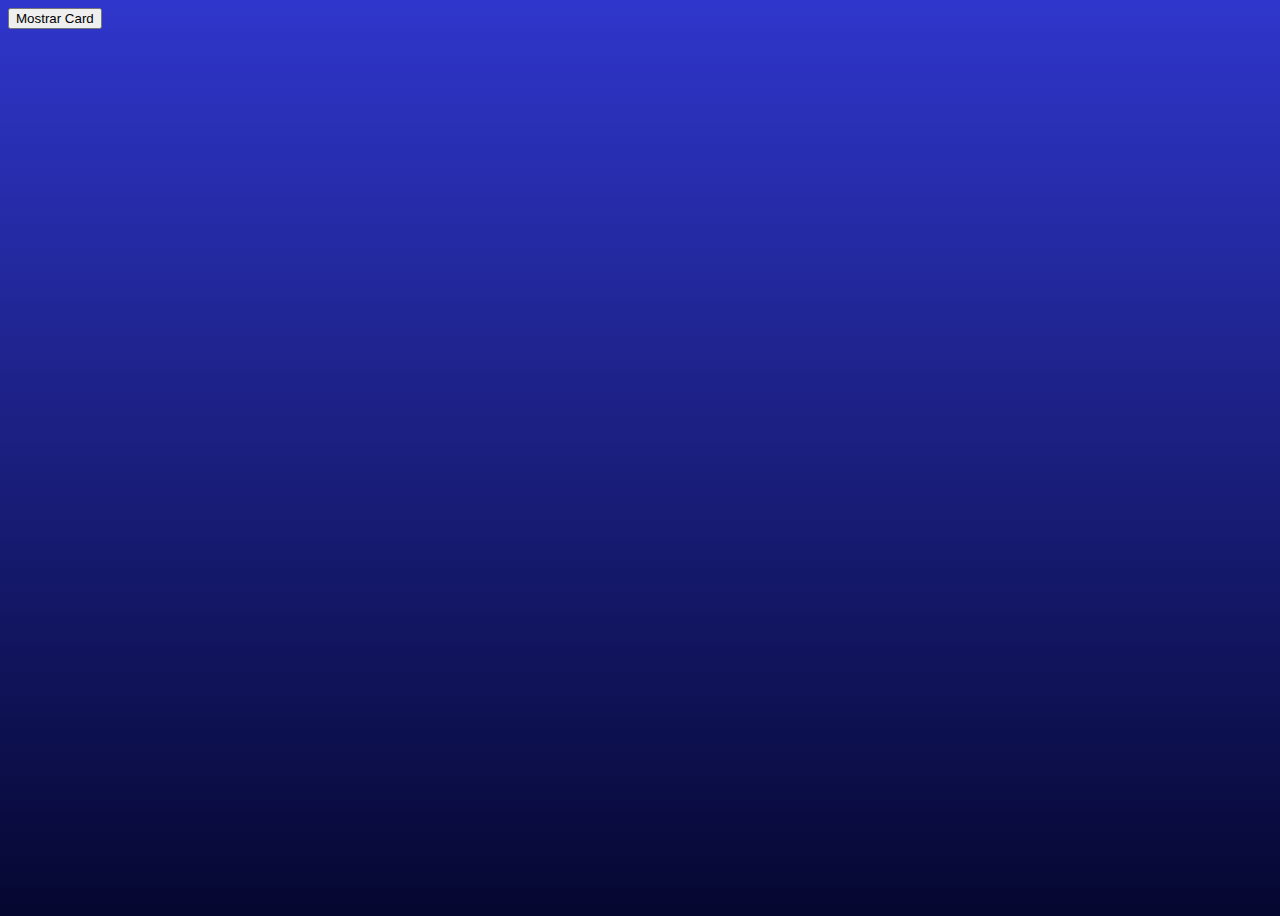
==== tela home/index.html @ 83f4ce8f "jsss" ====
<!DOCTYPE html>
<html lang="pt-br">
<head>
<meta charset="UTF-8">
<meta name="viewport" content="width=device-width, initial-scale=1.0">
<title>Exemplo de Card</title>
<link rel="stylesheet" href="style.css">
</head>
<body>


<button id="mostrarCard">Mostrar Card</button>
<div class="card" id="card">
    <span class="fechar" id="fecharCard">&times;</span>
    <h2>Título do Card</h2>
    <p>Conteúdo do Card...</p>
</div>


<script src="app.js"></script>
</body>
</html>
---- tela home/style.css ----
body{
    width: 100vw;
    height: 100vh;
    background-image: linear-gradient(#2F36CB, #050730);  
    overflow: hidden;
}

.mostraCard{
    
}


.card {
    display: none;
    position: fixed;
    top: 50%;
    left: 50%;
    transform: translate(-50%, -50%);
    background-color: white;
    padding: 20px;
    border-radius: 5px;
    box-shadow: 0px 0px 10px rgba(0, 0, 0, 0.5);
}


.fechar {
    position: absolute;
    top: 5px;
    right: 10px;
    cursor: pointer;
}


.fechar:hover {
    color: red;
}
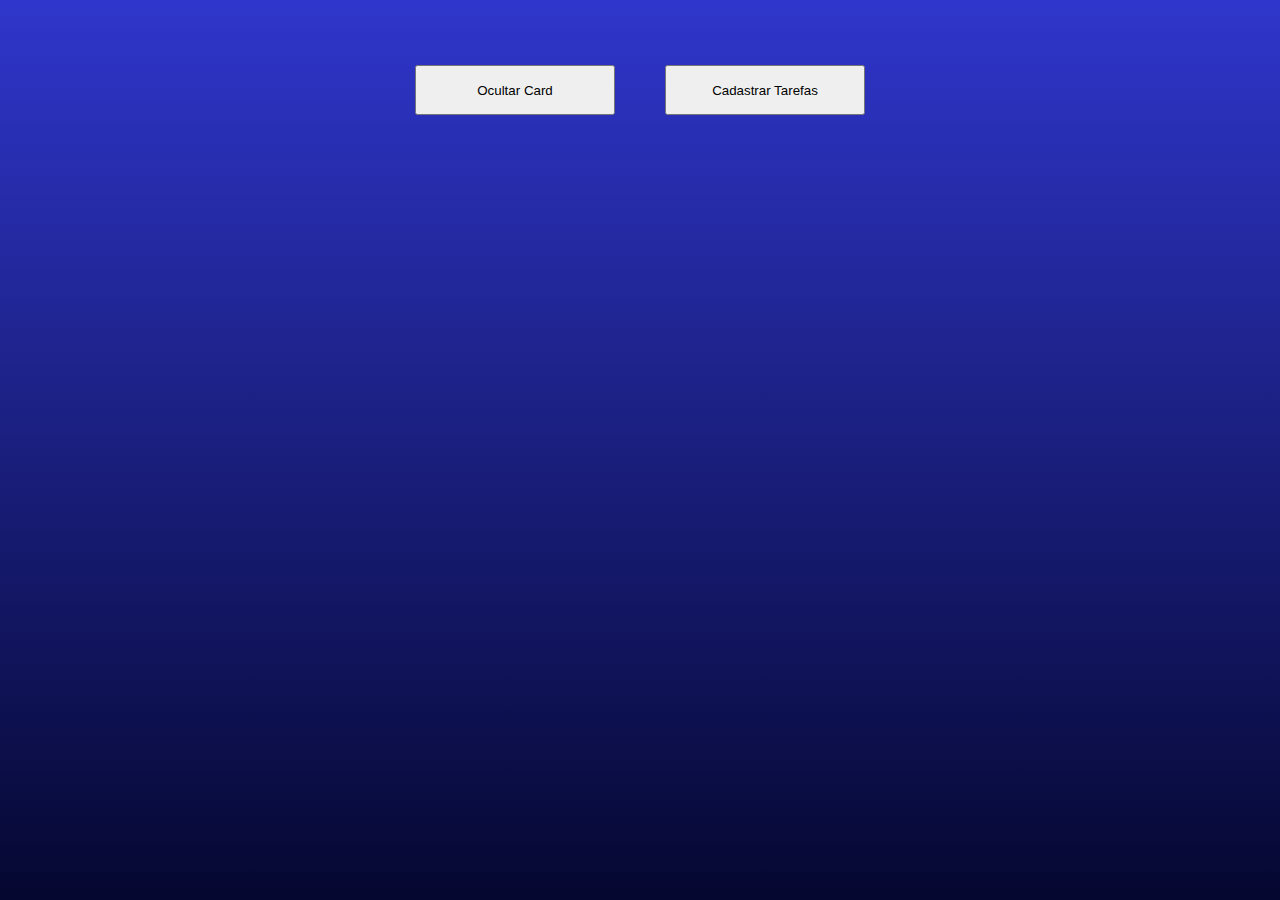
==== commit 9cad97cb: "fsdfsdfsagsa" ====
--- a/tela home/index.html
+++ b/tela home/index.html
@@ -1,22 +1,24 @@
 <!DOCTYPE html>
 <html lang="pt-br">
+
 <head>
-<meta charset="UTF-8">
-<meta name="viewport" content="width=device-width, initial-scale=1.0">
-<title>Exemplo de Card</title>
-<link rel="stylesheet" href="style.css">
+    <meta charset="UTF-8">
+    <meta name="viewport" content="width=device-width, initial-scale=1.0">
+    <title>Exemplo de Card</title>
+    <link rel="stylesheet" href="style.css">
 </head>
+
 <body>
+    <header>
+        <button id="mostrarCard">Ocultar Card</button>
+        <button id="cadastrarTarefas">Cadastrar Tarefas</button>
+    </header>
+    
+    <main>
+        <div class="cards" id="cards"></div>
+    </main>
 
+    <script src="app.js"></script>
+</body>
 
-<button id="mostrarCard">Mostrar Card</button>
-<div class="card" id="card">
-    <span class="fechar" id="fecharCard">&times;</span>
-    <h2>Título do Card</h2>
-    <p>Conteúdo do Card...</p>
-</div>
-
-
-<script src="app.js"></script>
-</body>
 </html>--- a/tela home/style.css
+++ b/tela home/style.css
@@ -1,36 +1,58 @@
+*{
+    margin: 0;
+    padding: 0;
+    box-sizing: border-box;
+}
 body{
     width: 100vw;
     height: 100vh;
-    background-image: linear-gradient(#2F36CB, #050730);  
-    overflow: hidden;
+    background-image: linear-gradient(#2F36CB, #050730);
+    display: flex;
+    flex-direction: column;  
 }
 
-.mostraCard{
-    
+main{
+    display: inline-flex;
+    width: 100%;
+    height: 80%;
+    justify-content: center;
+    align-items: center;
+    text-align: center;
 }
 
-
-.card {
-    display: none;
-    position: fixed;
-    top: 50%;
-    left: 50%;
-    transform: translate(-50%, -50%);
+.card{
+    position: relative;
     background-color: white;
     padding: 20px;
     border-radius: 5px;
     box-shadow: 0px 0px 10px rgba(0, 0, 0, 0.5);
+    height: 20%;
+    width: 400px;
+    display: flex;
+    flex-direction: column;
+    gap: 20px;
 }
 
-
-.fechar {
-    position: absolute;
-    top: 5px;
-    right: 10px;
-    cursor: pointer;
+.cards{
+    display: inline-flex;
+    width: 80%;
+    height: 600px;
+    justify-content: space-evenly;
+    align-items: center;
+    flex-wrap: wrap;
 }
 
+header{
+    display: inline-flex;
+    gap: 50px;
+    text-align: center;
+    align-items: center;
+    width: 100%;
+    justify-content: center;
+    height: 20%;
+}
 
-.fechar:hover {
-    color: red;
+button{
+    width: 200px;
+    height: 50px;
 }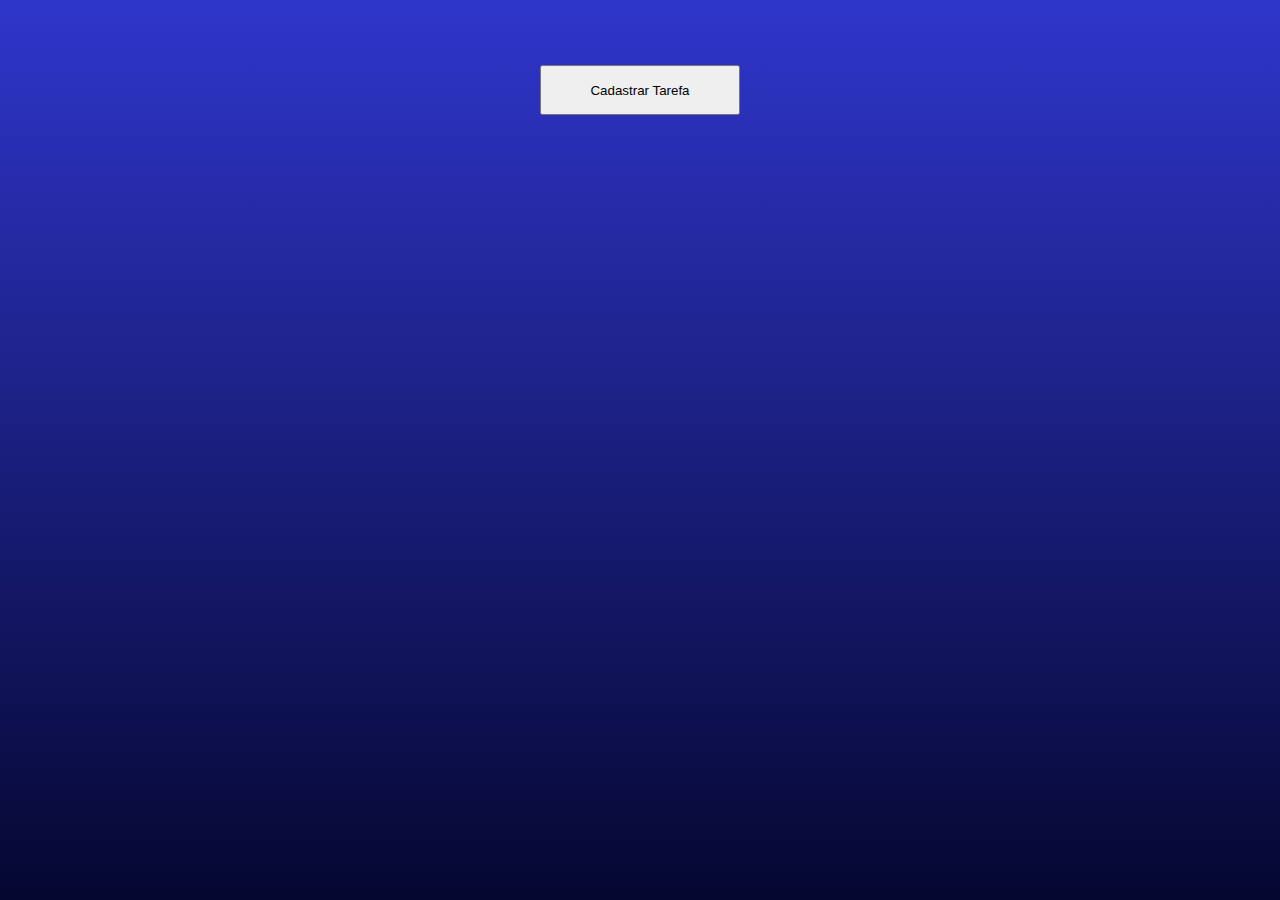
==== commit 4b1cbdec: "finalizado" ====
--- a/tela home/index.html
+++ b/tela home/index.html
@@ -10,8 +10,7 @@
 
 <body>
     <header>
-        <button id="mostrarCard">Ocultar Card</button>
-        <button id="cadastrarTarefas">Cadastrar Tarefas</button>
+        <button id="cadastrarTarefas" onclick="criarTarefas()">Cadastrar Tarefa</button>
     </header>
     
     <main>
@@ -19,6 +18,7 @@
     </main>
 
     <script src="app.js"></script>
+
 </body>
 
 </html>--- a/tela home/style.css
+++ b/tela home/style.css
@@ -33,6 +33,20 @@
     gap: 20px;
 }
 
+.none{
+    display: none;
+}
+
+.card img{
+    width: 30px;
+    position: absolute;
+    cursor: pointer;
+}
+
+.excluir{
+    margin-top: 50px;
+}
+
 .cards{
     display: inline-flex;
     width: 80%;
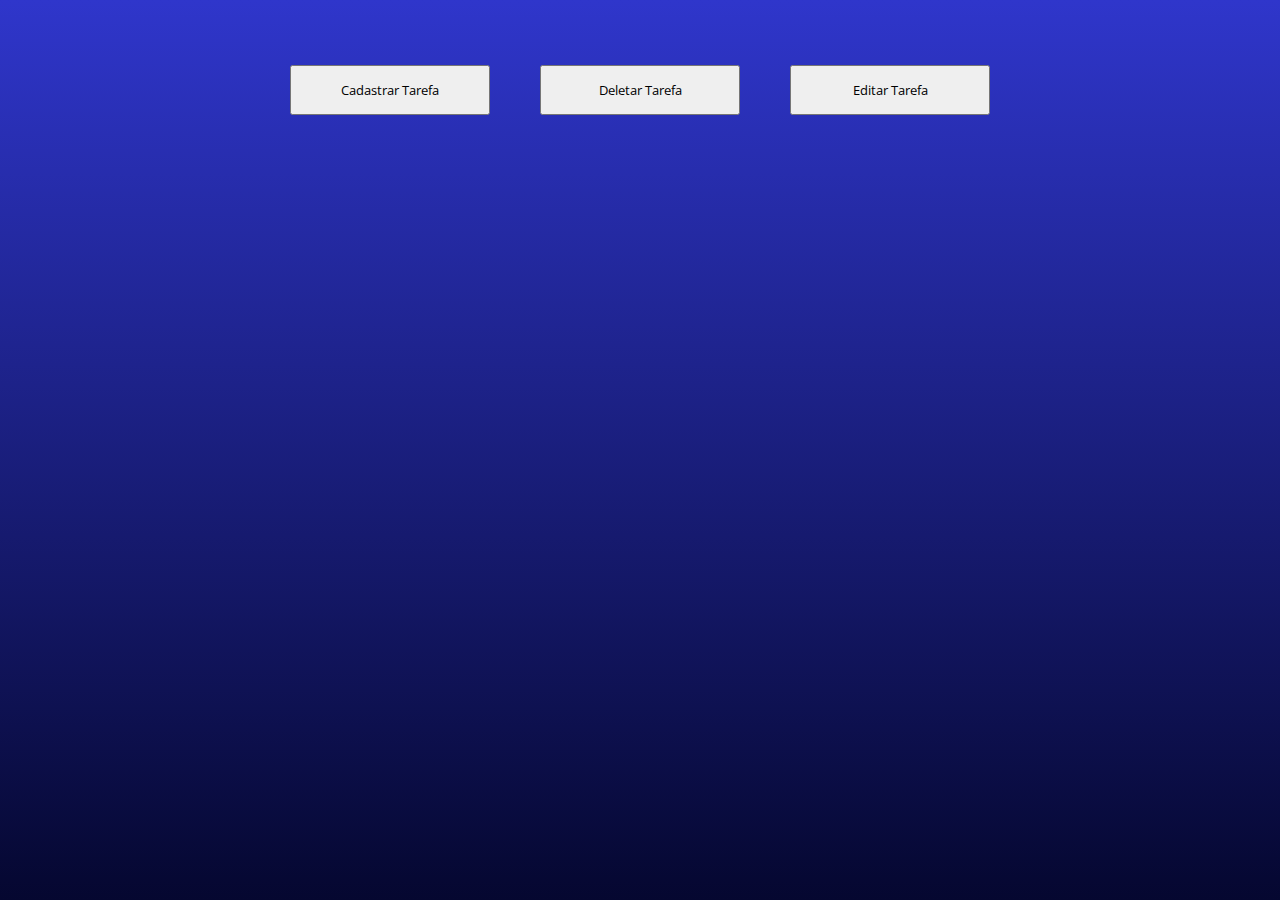
==== commit e2b5be5a: "finalizado com crud" ====
--- a/tela home/index.html
+++ b/tela home/index.html
@@ -5,12 +5,17 @@
     <meta charset="UTF-8">
     <meta name="viewport" content="width=device-width, initial-scale=1.0">
     <title>Exemplo de Card</title>
+    <link rel="preconnect" href="https://fonts.googleapis.com">
+    <link rel="preconnect" href="https://fonts.gstatic.com" crossorigin>
+    <link href="https://fonts.googleapis.com/css2?family=Open+Sans:ital,wght@0,300..800;1,300..800&display=swap" rel="stylesheet">
     <link rel="stylesheet" href="style.css">
 </head>
 
 <body>
     <header>
-        <button id="cadastrarTarefas" onclick="criarTarefas()">Cadastrar Tarefa</button>
+        <button id="cadastrarTarefas">Cadastrar Tarefa</button>
+        <button id="excluirTarefas">Deletar Tarefa</button>
+        <button id="editarTarefas">Editar Tarefa</button>
     </header>
     
     <main>
--- a/tela home/style.css
+++ b/tela home/style.css
@@ -2,6 +2,7 @@
     margin: 0;
     padding: 0;
     box-sizing: border-box;
+    font-family: "Open Sans", sans-serif;
 }
 body{
     width: 100vw;
@@ -31,6 +32,10 @@
     display: flex;
     flex-direction: column;
     gap: 20px;
+}
+
+.id{
+    position: absolute;
 }
 
 .none{
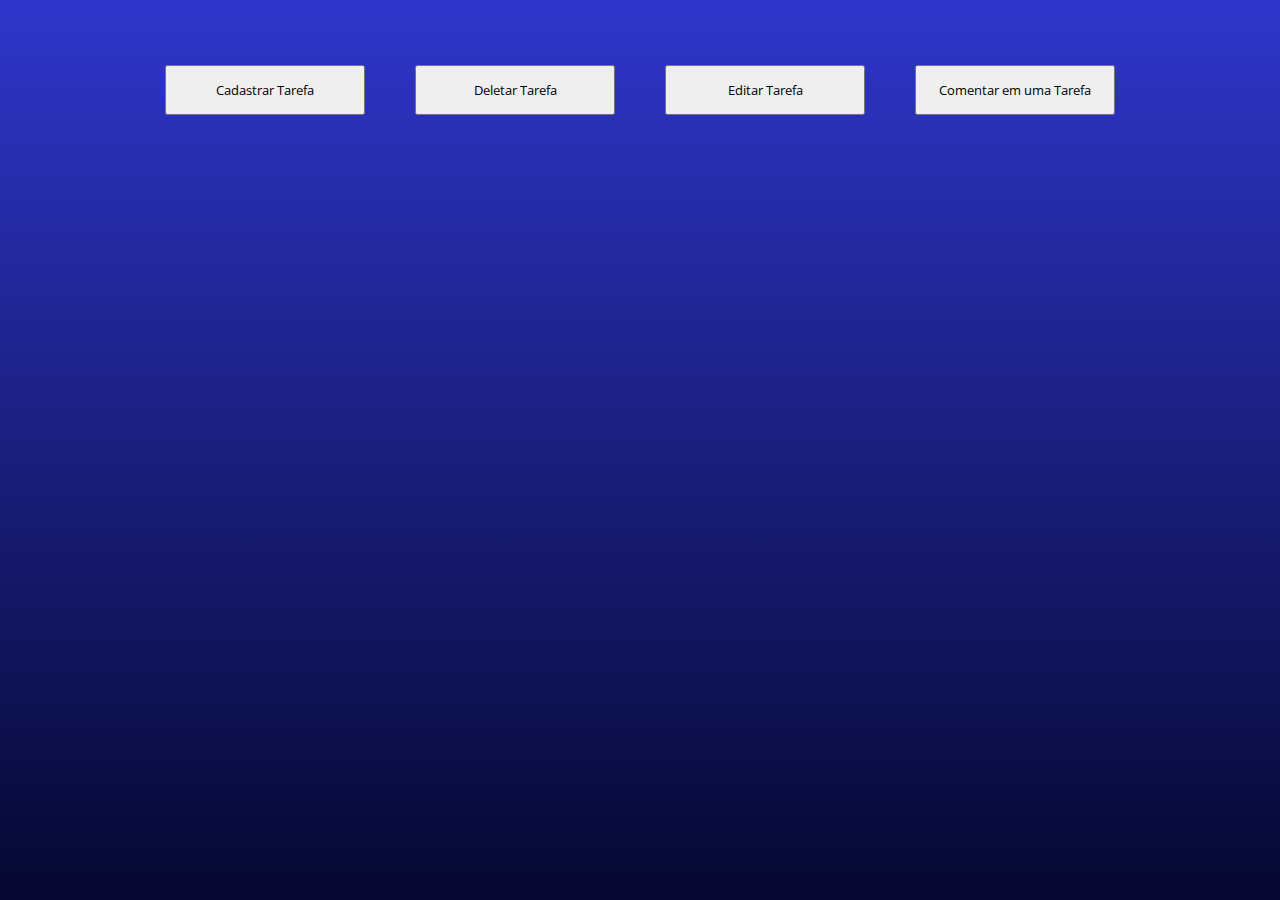
==== commit fc2f75ab: "precisa arrumar a function de comentarios" ====
--- a/tela home/index.html
+++ b/tela home/index.html
@@ -4,7 +4,7 @@
 <head>
     <meta charset="UTF-8">
     <meta name="viewport" content="width=device-width, initial-scale=1.0">
-    <title>Exemplo de Card</title>
+    <title>Home</title>
     <link rel="preconnect" href="https://fonts.googleapis.com">
     <link rel="preconnect" href="https://fonts.gstatic.com" crossorigin>
     <link href="https://fonts.googleapis.com/css2?family=Open+Sans:ital,wght@0,300..800;1,300..800&display=swap" rel="stylesheet">
@@ -16,6 +16,7 @@
         <button id="cadastrarTarefas">Cadastrar Tarefa</button>
         <button id="excluirTarefas">Deletar Tarefa</button>
         <button id="editarTarefas">Editar Tarefa</button>
+        <button id="comentar">Comentar em uma Tarefa</button>
     </header>
     
     <main>
--- a/tela home/style.css
+++ b/tela home/style.css
@@ -4,6 +4,7 @@
     box-sizing: border-box;
     font-family: "Open Sans", sans-serif;
 }
+
 body{
     width: 100vw;
     height: 100vh;
@@ -27,8 +28,7 @@
     padding: 20px;
     border-radius: 5px;
     box-shadow: 0px 0px 10px rgba(0, 0, 0, 0.5);
-    height: 20%;
-    width: 400px;
+    width: 450px;
     display: flex;
     flex-direction: column;
     gap: 20px;
@@ -36,6 +36,16 @@
 
 .id{
     position: absolute;
+}
+
+.comentarioT{
+    font-weight: bold;
+}
+
+.user{
+    position: absolute;
+    justify-self: end;
+    padding-top: 30px;
 }
 
 .none{
